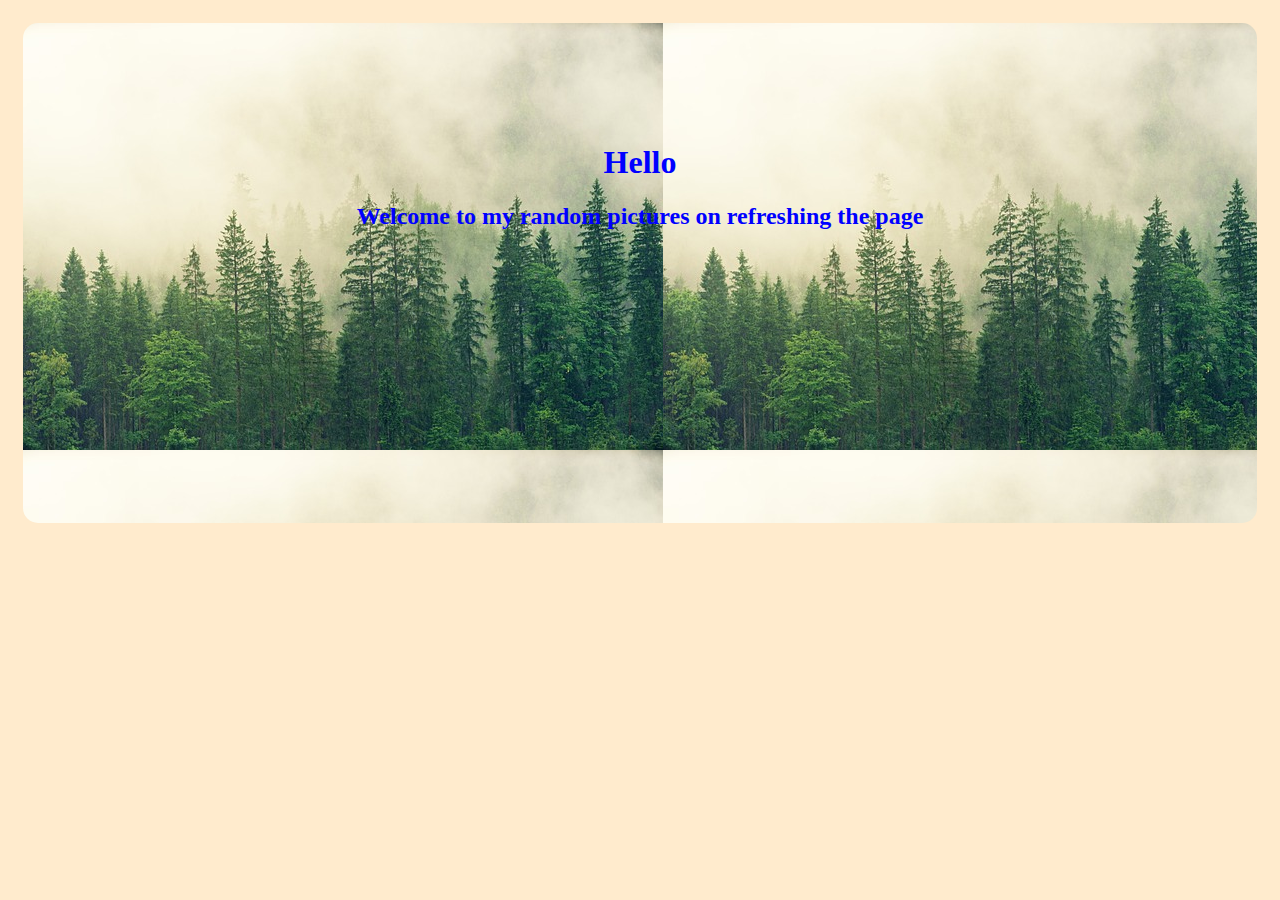
==== final_project/finalproject.html @ 48b1fd84 "resize" ====
<!DOCTYPE html>
<html lang="en">
<head>
    <meta charset="UTF-8">
    <meta name="viewport" content="width=device-width, initial-scale=1.0">
    <link rel="stylesheet" href="/final_project/css/final_project.css">
    <title>Random</title>
</head>
<body>
        <!-- <img src="/Images/Cat.jpg" alt="images" id="pic"> -->
    <div class="container" id="pic">
        <!-- <img src="/Images/Cat.jpg" alt="images" id="pic"> -->
        
        <h1>Hello</h1>
        <h2>Welcome to my random pictures on refreshing the page</h2>
    </div> 
    <!-- <button id="btn" onclick="function()">Change the Image</button> -->


    <script src="/final_project/script/final_project.js"></script>
    <!-- <script src="/final_project/script/finalproject.js"></script> -->
</body>
</html>
---- final_project/css/final_project.css ----
body {
    text-align: center;
    padding: 15px;
}

button {
    color: yellow;
    background-color: rgb(117, 0, 128);
    border-radius: 50px;
    padding: 10px;
    margin: 15px;
    font-size: 2rem;
}

img {
    width: 200px;
    border-radius: 45px;
}

body {
    /* background: url(https://source.unsplash.com/random) no-repeat;
    background-size: cover;
    background-position: center; */
    /* width: 100px; */
    /* display: grid;
    place-items: center; */
    background-color: blanchedalmond;
    
}

.container {
    text-align: center;
    height: 400px;
    padding-top: 100px;
    /* display: flex; */
    color: #fff;
    color: blue;
    border-radius: 15px;
    
}
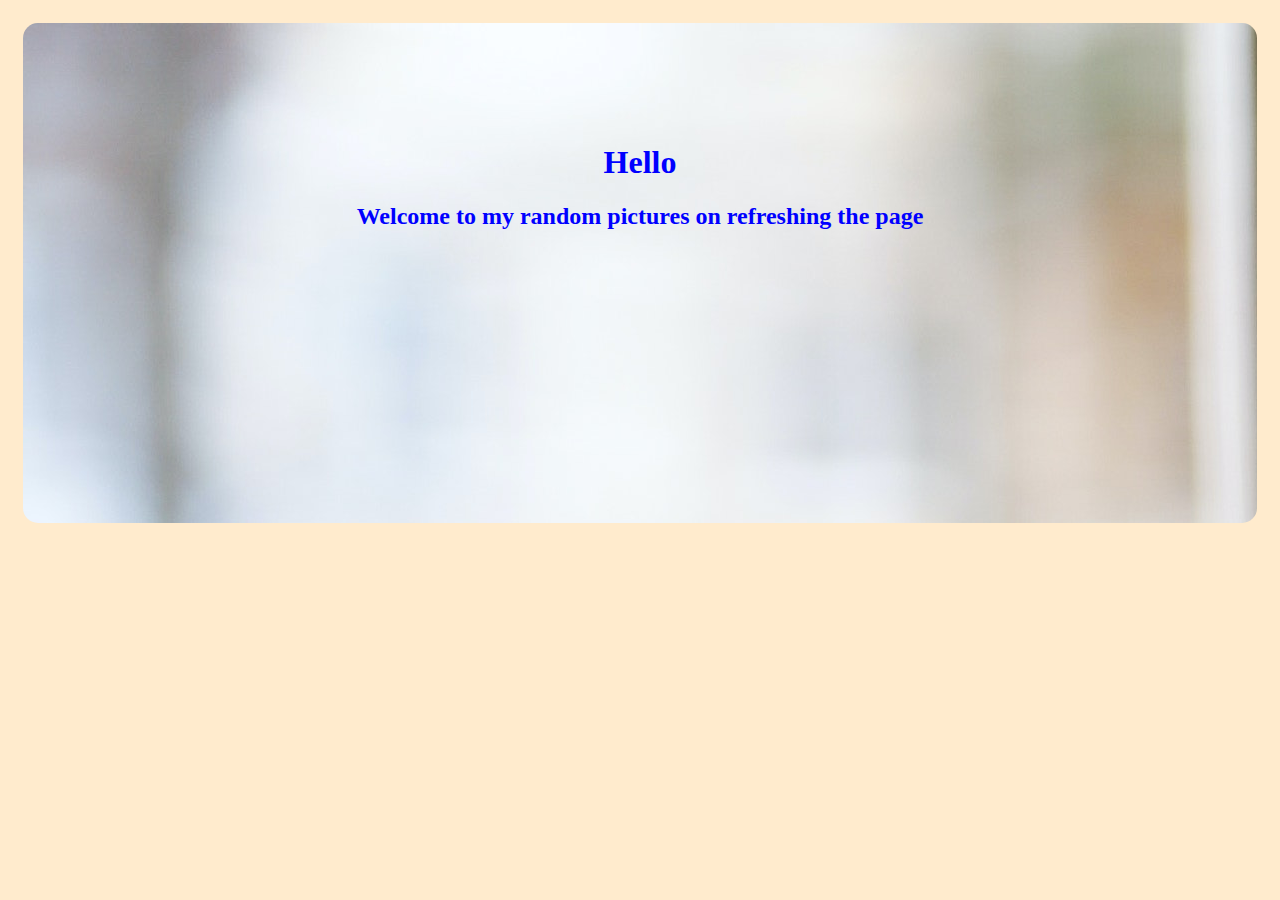
==== commit a60b2682: "n" ====
--- a/final_project/finalproject.html
+++ b/final_project/finalproject.html
@@ -18,6 +18,5 @@
 
 
     <script src="/final_project/script/final_project.js"></script>
-    <!-- <script src="/final_project/script/finalproject.js"></script> -->
 </body>
 </html>